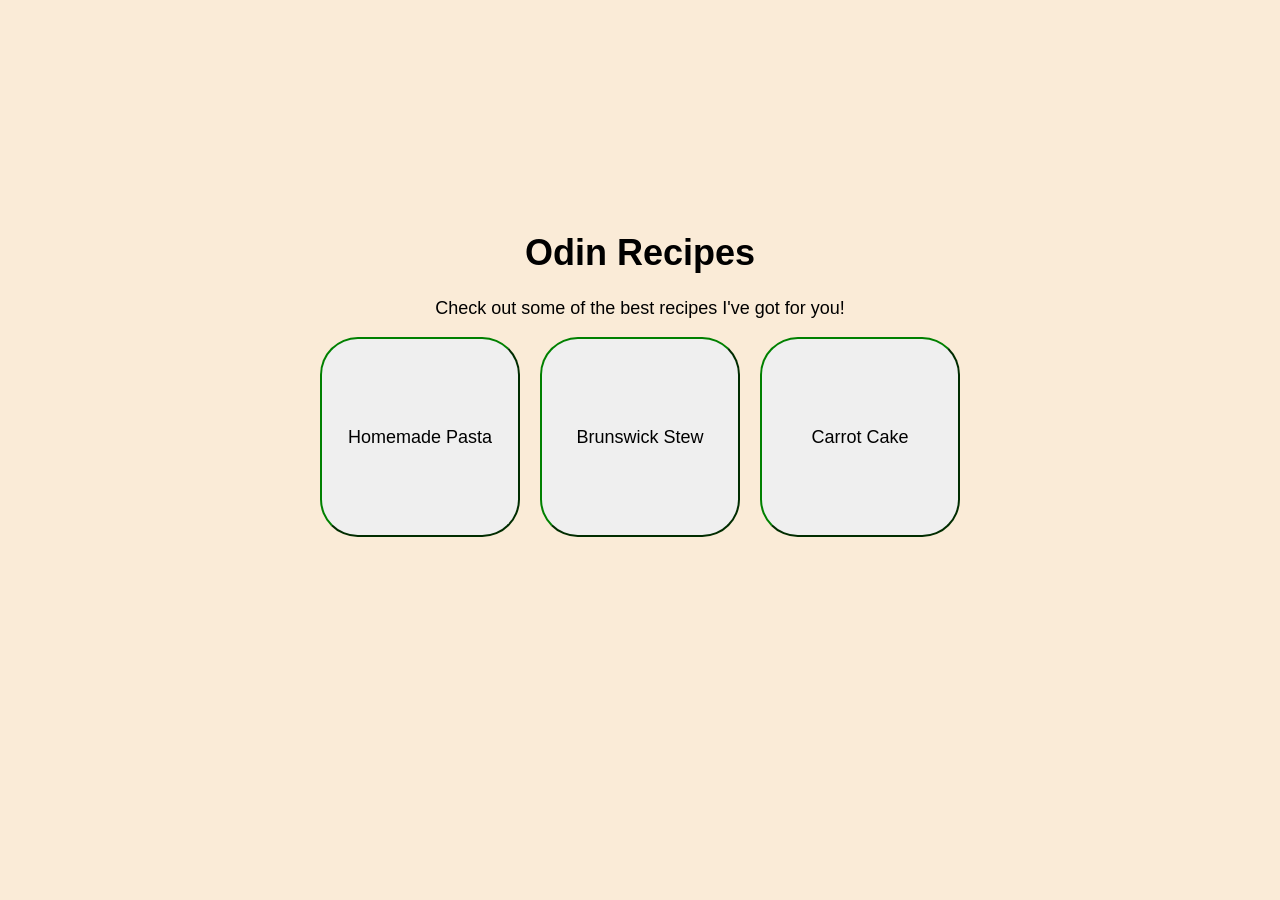
==== index.html @ f97cd7d2 "This is my final commit" ====
<!DOCTYPE html>
<html>
    <head>
        <meta charset="UTF-8">
        <html lang="en">
        <link rel="stylesheet" href="/styles.css">
            <title>Odin Recipes</title>
    </head>

    <body>
        <div class="homepage">
        <h1>Odin Recipes</h1>
        <p>Check out some of the best recipes I've got for you!</p>
        </div>
         
        <div class="recipes">
        <a href="homemade-pasta.html"><button>Homemade Pasta</button>
        <a href="brunswick-stew.html"><button>Brunswick Stew</button>
        <a href="carrot-cake.html"><button>Carrot Cake</button>
        </div>
        
    </body>
</html>
---- styles.css ----
body {
    font-family: Arial, Helvetica, sans-serif;
    text-align: left;
    background-color: antiquewhite;
    font-size: large;
    display: grid;
}

.header {
    text-align: center;
}

.homepage {
    margin-top: 200px;
    text-align: center;
}

button {
    width:200px;
    height:200px;
    border-color: green;
    border-radius: 1cm;
    font-size: large;
    
}

.btn {
    width: 100px;
    height: 50px;
}


.recipes {
    justify-content:center;
    display: flex;
    gap: 20px;
    
}
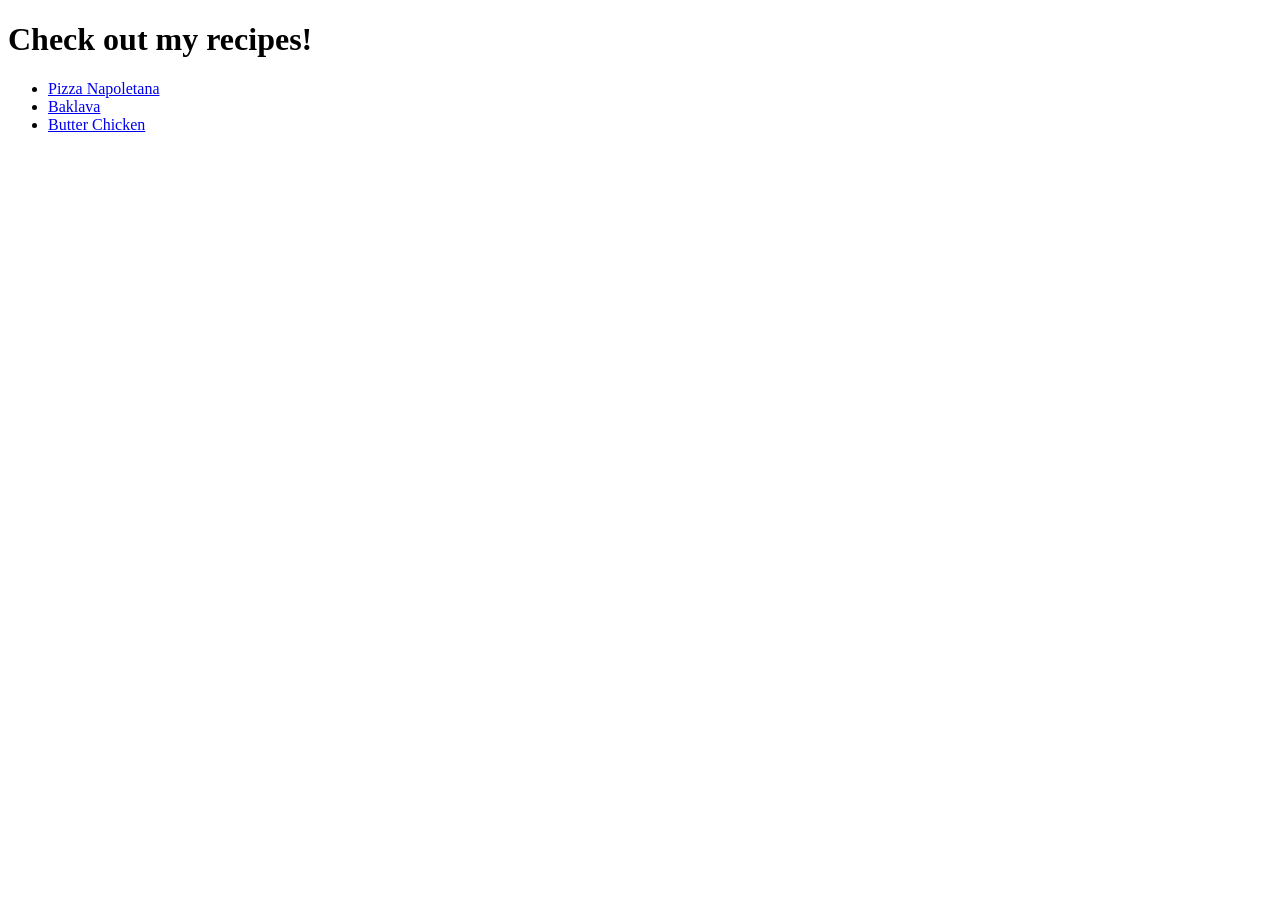
==== commit 437e5d51: "finished first project" ====
--- a/index.html
+++ b/index.html
@@ -2,22 +2,16 @@
 <html>
     <head>
         <meta charset="UTF-8">
-        <html lang="en">
-        <link rel="stylesheet" href="/styles.css">
-            <title>Odin Recipes</title>
+        <title>Odin Recipes</title>
+
     </head>
-
     <body>
-        <div class="homepage">
-        <h1>Odin Recipes</h1>
-        <p>Check out some of the best recipes I've got for you!</p>
-        </div>
-         
-        <div class="recipes">
-        <a href="homemade-pasta.html"><button>Homemade Pasta</button>
-        <a href="brunswick-stew.html"><button>Brunswick Stew</button>
-        <a href="carrot-cake.html"><button>Carrot Cake</button>
-        </div>
+        <h1>Check out my recipes!</h1>
         
+        <ul>
+            <li><a href="recipes/pizza.html">Pizza Napoletana</a></li>
+            <li><a href="recipes/baklava.html">Baklava</a></li>
+            <li><a href="recipes/butterchicken.html">Butter Chicken</a></li>
+        </ul>
     </body>
 </html>
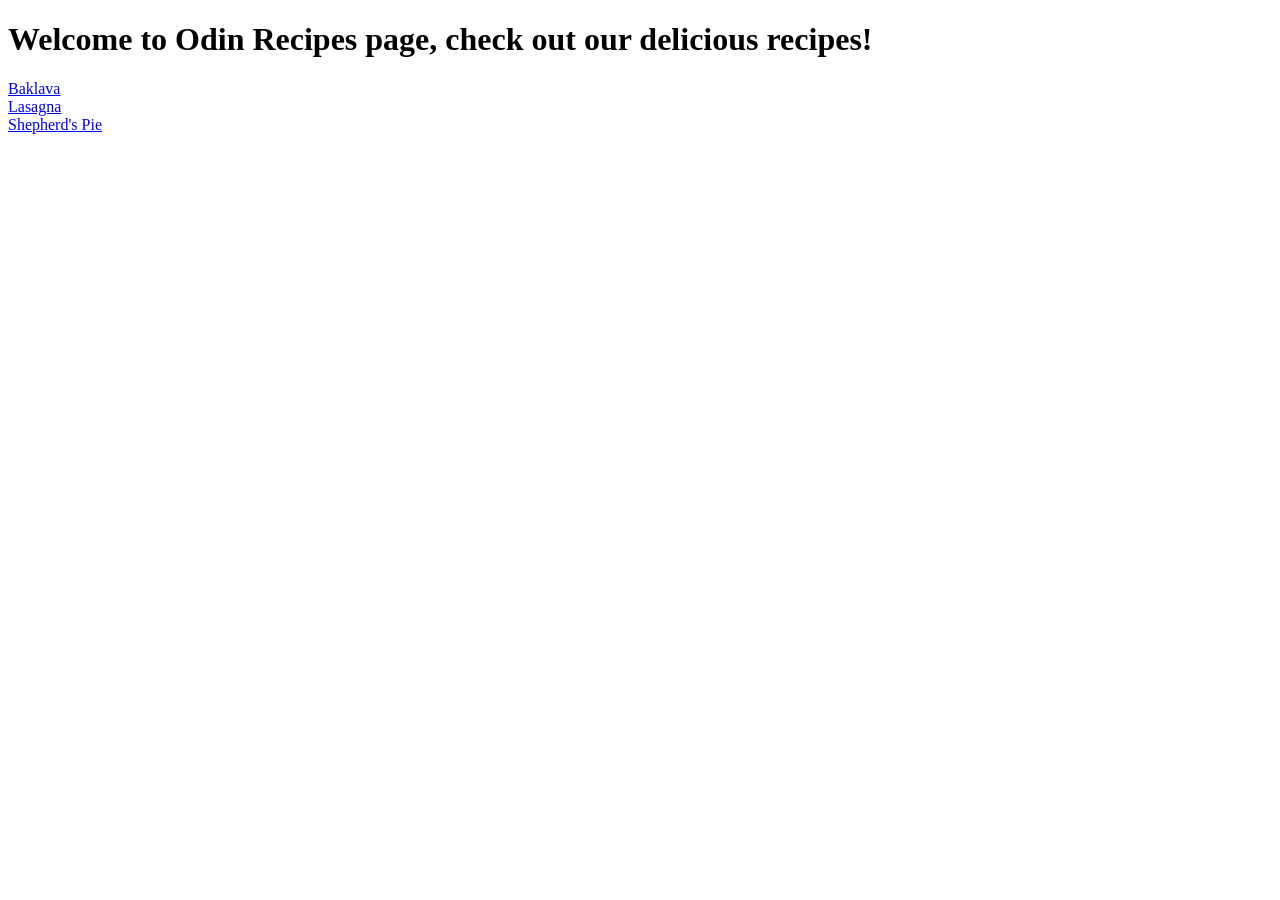
==== commit 3f940cc4: "Recipes project finished" ====
--- a/index.html
+++ b/index.html
@@ -1,17 +1,14 @@
-<!DOCTYPE html>
-<html>
-    <head>
-        <meta charset="UTF-8">
-        <title>Odin Recipes</title>
-
-    </head>
-    <body>
-        <h1>Check out my recipes!</h1>
-        
-        <ul>
-            <li><a href="recipes/pizza.html">Pizza Napoletana</a></li>
-            <li><a href="recipes/baklava.html">Baklava</a></li>
-            <li><a href="recipes/butterchicken.html">Butter Chicken</a></li>
-        </ul>
-    </body>
+<!DOCTYPE html> 
+<html lang="en">
+<head>
+    <meta charset="UTF-8">
+    <meta name="viewport" content="width=device-width, initial-scale=1.0">
+    <title>Odin Recipes</title>
+</head>
+<body>
+    <h1>Welcome to Odin Recipes page, check out our delicious recipes!</h1>
+    <a href="../recipes/baklava.html">Baklava</a><br>
+    <a href="../recipes/lasagna.html">Lasagna</a><br>
+    <a href="../recipes/sheperdpie.html">Shepherd's Pie</a><br>
+</body>                 
 </html>
